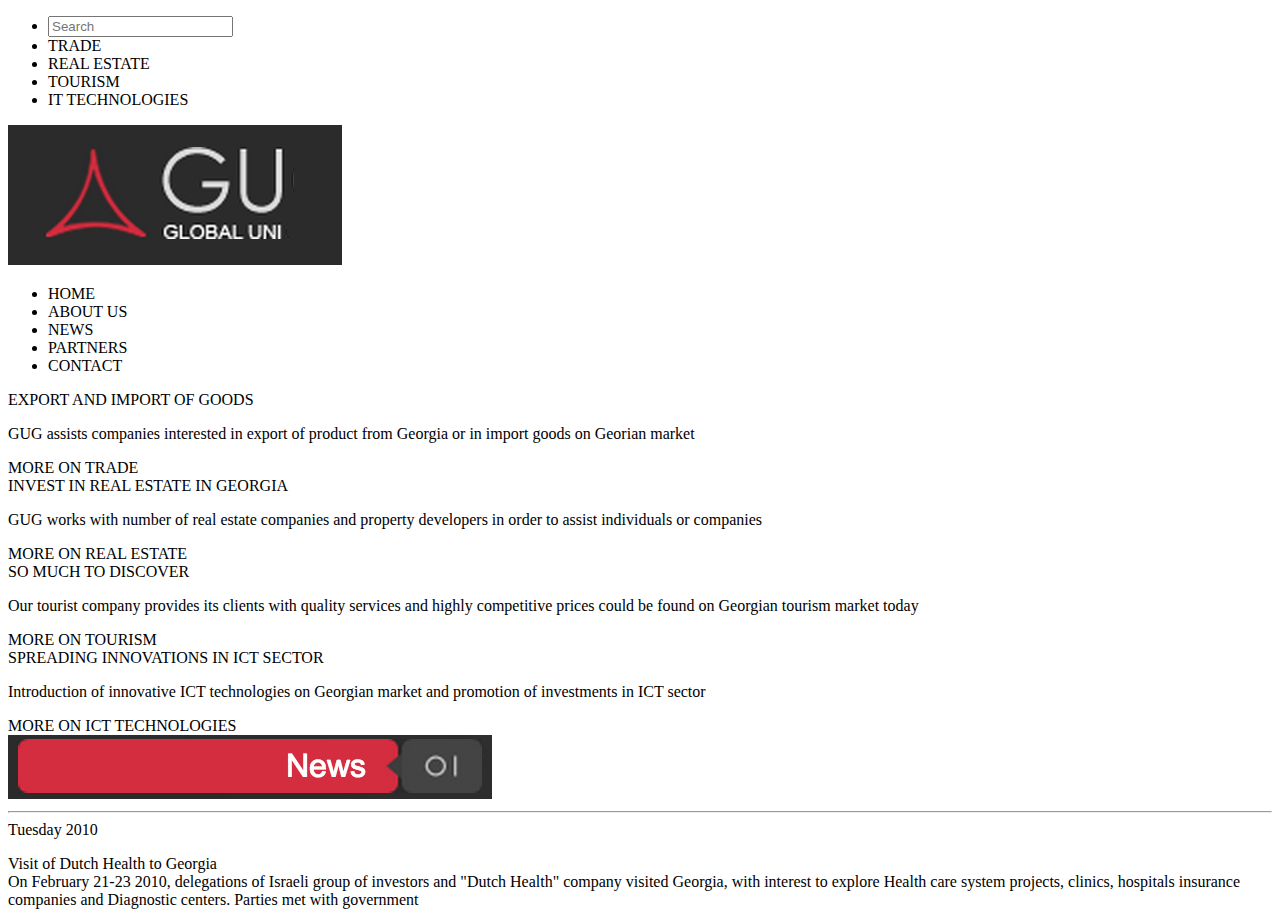
==== practica03/index.html @ a57815ff "practica03 CSS" ====
<!DOCTYPE html>
<html lang="es">
<head>
    <meta charset="UTF-8">
    <meta name="viewport" content="width=device-width, initial-scale=1.0">
    <title>Práctica 03</title>
</head>








<body>
    <header>
        <nav>
            <ul>
                <li>
                    <input type="search" placeholder="Search">
                </li>
                <li class="letra-blanca">TRADE</li>
                <li class="letra-blanca">REAL ESTATE</li>
                <li class="letra-blanca">TOURISM</li>
                <li class="letra-gris">IT TECHNOLOGIES</li>
            </ul>
        </nav>
    </header>
    <section>
        <article>
            <img src="img/gu_logo.png" alt="Logo GU">
            <UL>
                <li class="letra-blanca tam-menu lateral">HOME</li>
                <li class="letra-gris tam-menu lateral" >ABOUT US</li>
                <li class="letra-gris tam-menu lateral">NEWS</li>
                <li class="letra-gris tam-menu lateral">PARTNERS</li>
                <li class="letra-gris tam-menu lateral">CONTACT</li>
            </UL>
        </article>
        <article>
            <span class="letra-blanca tam-tarjetas">EXPORT AND IMPORT OF GOODS</span>
            <p></p>
            <span class="letra-blanca">
                GUG assists companies interested
                in export of product from Georgia
                or in import goods on Georian
                market
            </span>
            <p></p>
            <span class="letra-blanca nito">MORE ON TRADE</span>
            
        </article>
        <article>
            <span class="letra-gris tam-tarjetas">INVEST IN REAL ESTATE IN GEORGIA</span>
            <p></p>
            <span class="letra-gris">
                GUG works with number of real
                estate companies and property
                developers in order to assist 
                individuals or companies
            </span>
            <p></p>
            <span class="letra-blanca nito">MORE ON REAL ESTATE</span>
            
        </article>
        <article>
            <span class="letra-blanca tam-tarjetas">SO MUCH TO DISCOVER</span>
            <p></p>
            <span class="letra-blanca">
                Our tourist company provides its
                clients with quality services and
                highly competitive prices could be
                found on Georgian tourism market
                today
            </span>
            <p></p>
            <span class="letra-blanca nito">MORE ON TOURISM</span>
        </article>

        <article>
            <span class="letra-gris tam-tarjetas">SPREADING INNOVATIONS IN ICT SECTOR</span>
            <p></p>
            <span class="letra-gris">
                Introduction of innovative ICT technologies on Georgian market
                and promotion of investments in ICT sector
            </span>
            <p></p>
            <span class="letra-blanca nito">MORE ON ICT TECHNOLOGIES</span>
        </article>
        <section>
        <footer>
            <article>
                <img src="img/news_rojo.png" alt="News">
                <hr>
                <span class="letra-gris">Tuesday 2010</span><p></p>
                <span class="letra-blanca">Visit of Dutch Health to Georgia</span>
                <br>
                <span class="letra-gris">
                    On February 21-23 2010, delegations of 
                    Israeli group of investors and "Dutch Health"
                    company visited Georgia, with interest to 
                    explore Health care system projects, clinics, 
                    hospitals insurance companies and 
                    Diagnostic centers. Parties met with 
                    government
                </span>
            </article>
        </footer>
        </section>
    </section>
</body>
</html>
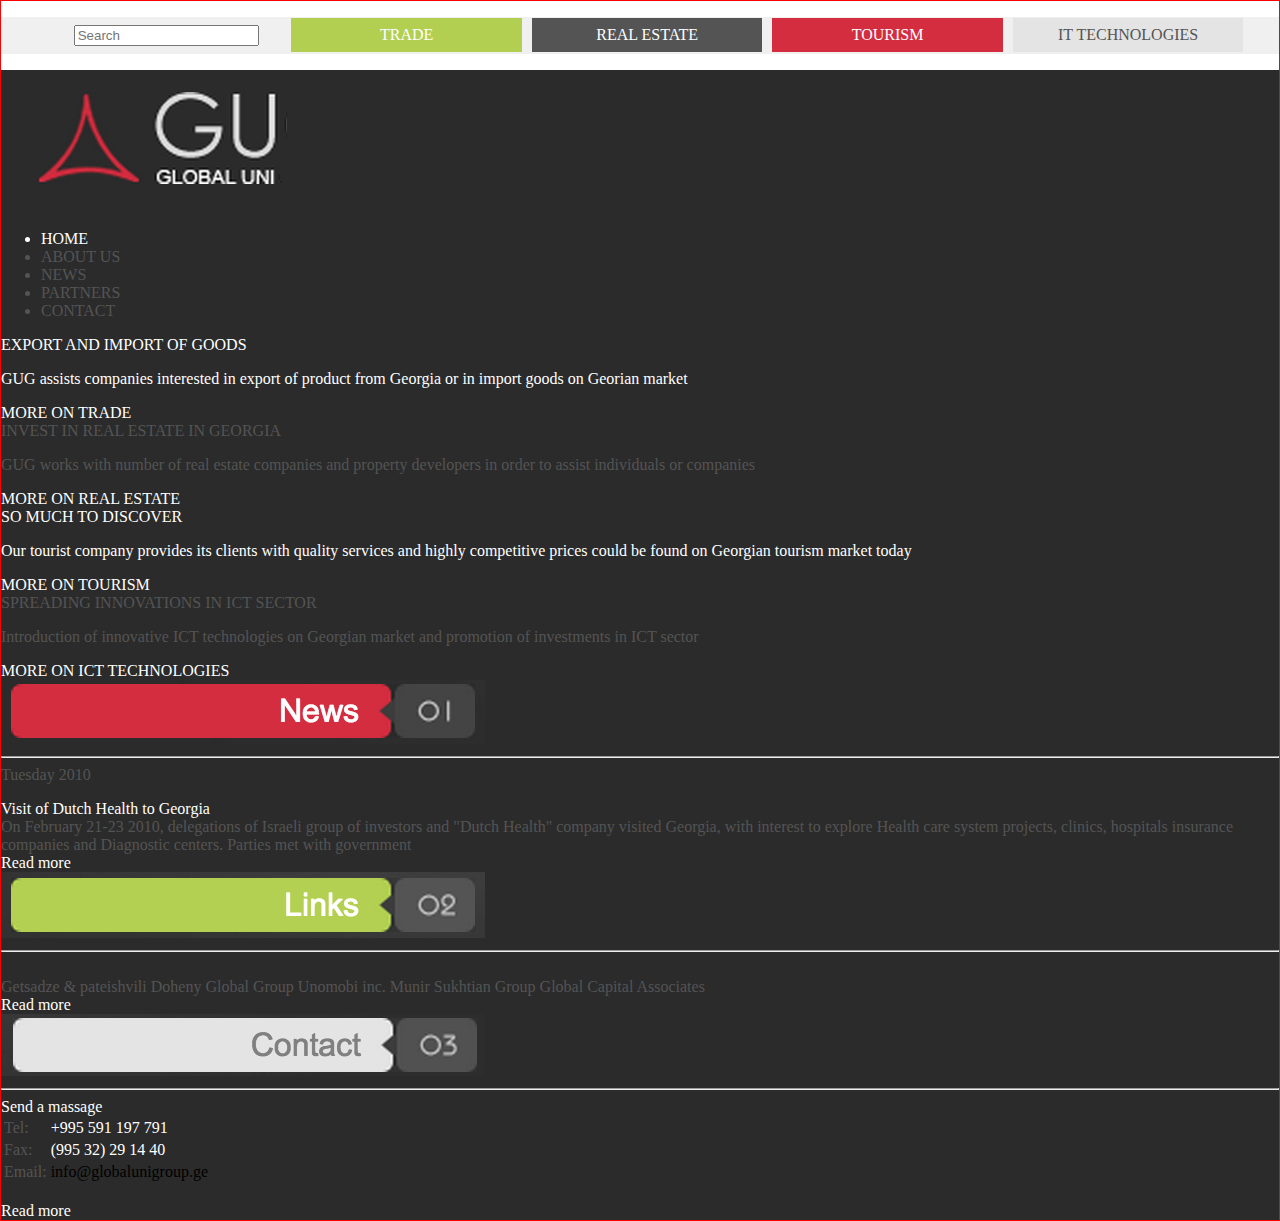
==== commit 05e1e610: "practica03 CSS" ====
--- a/practica03/index.html
+++ b/practica03/index.html
@@ -4,26 +4,14 @@
     <meta charset="UTF-8">
     <meta name="viewport" content="width=device-width, initial-scale=1.0">
     <title>Práctica 03</title>
+    <link rel="stylesheet" href="css/estilos.css">
 </head>
-
-
-
-
-
-
-
 
 <body>
     <header>
         <nav>
             <ul>
-                <li>
-                    <input type="search" placeholder="Search">
-                </li>
-                <li class="letra-blanca">TRADE</li>
-                <li class="letra-blanca">REAL ESTATE</li>
-                <li class="letra-blanca">TOURISM</li>
-                <li class="letra-gris">IT TECHNOLOGIES</li>
+                <li><input type="search" placeholder="Search"></li><li class="letra-blanca">TRADE</li><li class="letra-blanca">REAL ESTATE</li><li class="letra-blanca">TOURISM</li><li class="letra-gris">IT TECHNOLOGIES</li>
             </ul>
         </nav>
     </header>
@@ -31,11 +19,7 @@
         <article>
             <img src="img/gu_logo.png" alt="Logo GU">
             <UL>
-                <li class="letra-blanca tam-menu lateral">HOME</li>
-                <li class="letra-gris tam-menu lateral" >ABOUT US</li>
-                <li class="letra-gris tam-menu lateral">NEWS</li>
-                <li class="letra-gris tam-menu lateral">PARTNERS</li>
-                <li class="letra-gris tam-menu lateral">CONTACT</li>
+                <li class="letra-blanca tam-menu lateral">HOME</li><li class="letra-gris tam-menu lateral" >ABOUT US</li><li class="letra-gris tam-menu lateral">NEWS</li><li class="letra-gris tam-menu lateral">PARTNERS</li><li class="letra-gris tam-menu lateral">CONTACT</li>
             </UL>
         </article>
         <article>
@@ -51,6 +35,8 @@
             <span class="letra-blanca nito">MORE ON TRADE</span>
             
         </article>
+
+
         <article>
             <span class="letra-gris tam-tarjetas">INVEST IN REAL ESTATE IN GEORGIA</span>
             <p></p>
@@ -64,6 +50,8 @@
             <span class="letra-blanca nito">MORE ON REAL ESTATE</span>
             
         </article>
+
+
         <article>
             <span class="letra-blanca tam-tarjetas">SO MUCH TO DISCOVER</span>
             <p></p>
@@ -77,6 +65,7 @@
             <p></p>
             <span class="letra-blanca nito">MORE ON TOURISM</span>
         </article>
+
 
         <article>
             <span class="letra-gris tam-tarjetas">SPREADING INNOVATIONS IN ICT SECTOR</span>
@@ -104,7 +93,47 @@
                     hospitals insurance companies and 
                     Diagnostic centers. Parties met with 
                     government
-                </span>
+                </span><br>
+                <span class="letra-blanca read-more">Read more</span>
+            </article>
+
+
+            <article>
+                <img src="img/news_verde.png" alt="Links">
+                <hr>
+                <br>
+                <span class="letra-gris">
+                    Getsadze & pateishvili
+                    Doheny Global Group
+                    Unomobi inc.
+                    Munir Sukhtian Group
+                    Global Capital Associates
+                </span><br>
+                <span class="letra-blanca read-more">Read more</span>
+            </article>
+            <article>
+                <img src="img/news_claro.png" alt="Contact">
+                <hr>
+                <span class="letra-blanca">Send a massage</span>
+                <br>
+                <table>
+                    <tbody>
+                        <tr>
+                            <td class="letra-gris">Tel:</td>
+                            <td class="letra-blanca">+995 591 197 791</td>
+                        </tr>
+                        <tr>
+                            <td class="letra-gris">Fax:</td>
+                            <td class="letra-blanca">(995 32) 29 14 40</td>
+                        </tr>
+                        <tr>
+                            <td class="letra-gris">Email:</td>
+                            <td class="letra-azul">info@globalunigroup.ge</td>
+                        </tr>
+                    </tbody>
+                </table>            
+                </span><br>
+                <span class="letra-blanca read-more">Read more</span>  
             </article>
         </footer>
         </section>
--- a/practica03/css/estilos.css
+++ b/practica03/css/estilos.css
@@ -0,0 +1,53 @@
+
+/*
+Colores:
+verde: #B3CF52
+gris: #545454
+rojo: #D42D3F
+gris bajito: #E4E4E4
+*/
+body{
+    border: 1px solid red;
+    font-size: 16px;
+    margin: 0px auto;
+
+}
+header nav ul li{
+    color:white;
+    display: inline-block;
+    padding: 8px 10px;
+    text-align: center;
+    width: 17.0%;
+}
+header nav ul li:nth-child(2){
+    background-color: #B3CF52;
+}
+header nav ul li:nth-child(3){
+    background-color: #545454;
+}
+header nav ul li:nth-child(4){
+    background-color: #D42D3F;
+}
+header nav ul li:nth-child(5){
+    background-color: #E4E4E4;
+    color: #545454;
+}
+
+header nav{
+    background-color: #F0F0F0;
+}
+header nav li{
+    
+    margin-left:10px;
+}
+.letra-blanca{
+    color: white;
+}
+.letra-gris{
+    color:#545454;
+}
+section{
+    
+    background-color: #2B2B2B;
+    
+}
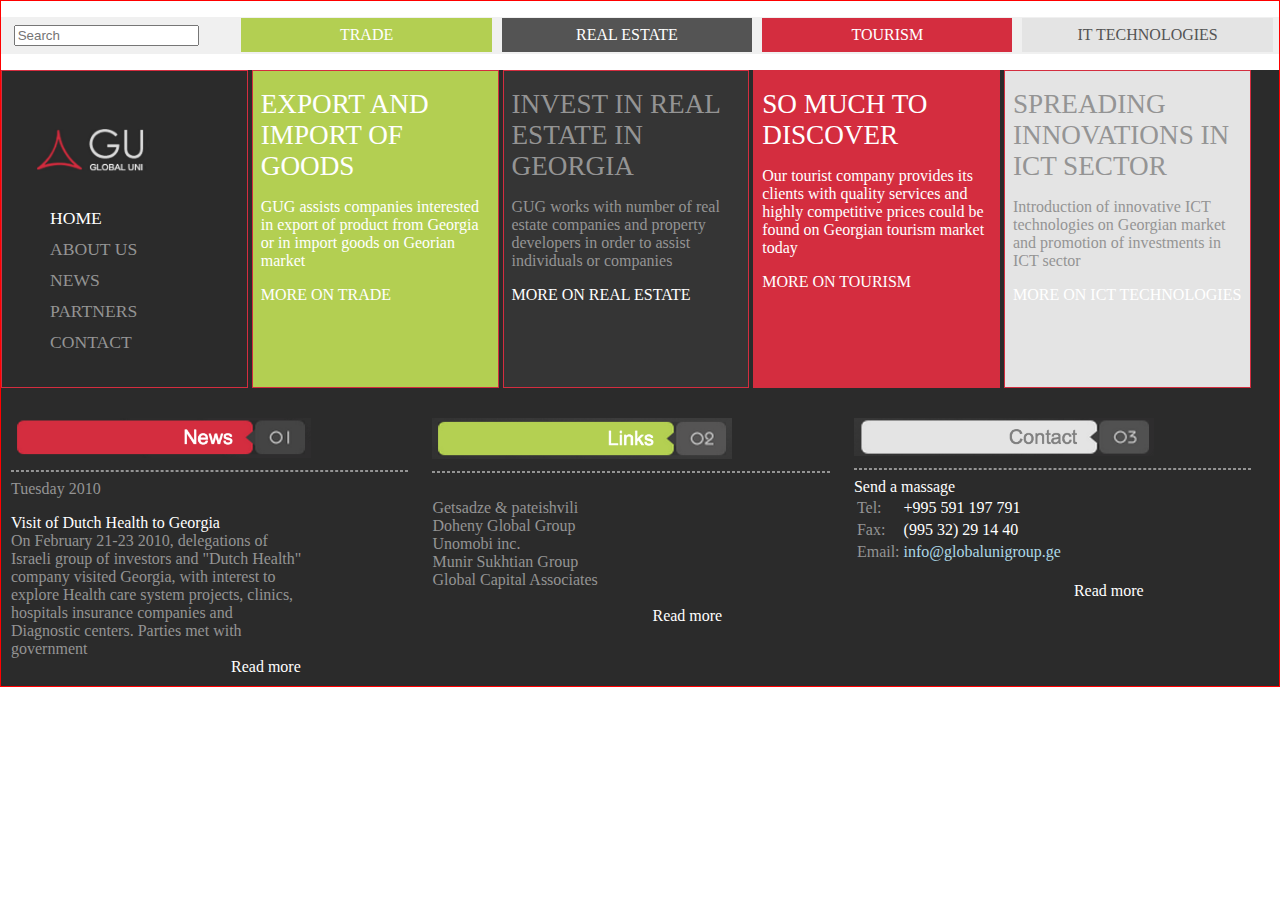
==== commit aff50c3c: "practica03 CSS" ====
--- a/practica03/index.html
+++ b/practica03/index.html
@@ -18,9 +18,9 @@
     <section>
         <article>
             <img src="img/gu_logo.png" alt="Logo GU">
-            <UL>
+            <ul>
                 <li class="letra-blanca tam-menu lateral">HOME</li><li class="letra-gris tam-menu lateral" >ABOUT US</li><li class="letra-gris tam-menu lateral">NEWS</li><li class="letra-gris tam-menu lateral">PARTNERS</li><li class="letra-gris tam-menu lateral">CONTACT</li>
-            </UL>
+            </ul>
         </article>
         <article>
             <span class="letra-blanca tam-tarjetas">EXPORT AND IMPORT OF GOODS</span>
@@ -35,7 +35,7 @@
             <span class="letra-blanca nito">MORE ON TRADE</span>
             
         </article>
-
+    
 
         <article>
             <span class="letra-gris tam-tarjetas">INVEST IN REAL ESTATE IN GEORGIA</span>
@@ -56,7 +56,7 @@
             <span class="letra-blanca tam-tarjetas">SO MUCH TO DISCOVER</span>
             <p></p>
             <span class="letra-blanca">
-                Our tourist company provides its
+                Our tourist company provides its<br>
                 clients with quality services and
                 highly competitive prices could be
                 found on Georgian tourism market
@@ -77,7 +77,7 @@
             <p></p>
             <span class="letra-blanca nito">MORE ON ICT TECHNOLOGIES</span>
         </article>
-        <section>
+    </section>
         <footer>
             <article>
                 <img src="img/news_rojo.png" alt="News">
@@ -86,12 +86,12 @@
                 <span class="letra-blanca">Visit of Dutch Health to Georgia</span>
                 <br>
                 <span class="letra-gris">
-                    On February 21-23 2010, delegations of 
-                    Israeli group of investors and "Dutch Health"
-                    company visited Georgia, with interest to 
-                    explore Health care system projects, clinics, 
-                    hospitals insurance companies and 
-                    Diagnostic centers. Parties met with 
+                    On February 21-23 2010, delegations of <br>
+                    Israeli group of investors and "Dutch Health"<br>
+                    company visited Georgia, with interest to <br>
+                    explore Health care system projects, clinics, <br>
+                    hospitals insurance companies and <br>
+                    Diagnostic centers. Parties met with <br>
                     government
                 </span><br>
                 <span class="letra-blanca read-more">Read more</span>
@@ -103,14 +103,16 @@
                 <hr>
                 <br>
                 <span class="letra-gris">
-                    Getsadze & pateishvili
-                    Doheny Global Group
-                    Unomobi inc.
-                    Munir Sukhtian Group
-                    Global Capital Associates
+                    Getsadze & pateishvili<br>
+                    Doheny Global Group<br>
+                    Unomobi inc.<br>
+                    Munir Sukhtian Group<br>
+                    Global Capital Associates<br>
                 </span><br>
                 <span class="letra-blanca read-more">Read more</span>
             </article>
+
+
             <article>
                 <img src="img/news_claro.png" alt="Contact">
                 <hr>
@@ -136,7 +138,5 @@
                 <span class="letra-blanca read-more">Read more</span>  
             </article>
         </footer>
-        </section>
-    </section>
 </body>
 </html>--- a/practica03/css/estilos.css
+++ b/practica03/css/estilos.css
@@ -13,11 +13,14 @@
 
 }
 header nav ul li{
-    color:white;
+    
     display: inline-block;
-    padding: 8px 10px;
+    padding: 8px 14px;
     text-align: center;
     width: 17.0%;
+}
+header ul{
+    margin-left: -70px;
 }
 header nav ul li:nth-child(2){
     background-color: #B3CF52;
@@ -44,10 +47,67 @@
     color: white;
 }
 .letra-gris{
-    color:#545454;
+    color:#949494;
 }
-section{
-    
-    background-color: #2B2B2B;
-    
+.letra-azul{
+    color: lightblue;
 }
+section,footer{
+    background: #2B2B2B;
+}
+section article{
+    border: 1px solid #D42D3F;
+    display: inline-block;
+    vertical-align: top;
+    height: 280px;
+    width: 17.9%;
+    padding: 18px 8px;
+}
+section article:nth-child(2){
+    background: #B3CF52;
+}
+section article:nth-child(3){
+    background: #353535;
+}
+section article:nth-child(4){
+    background: #D42D3F;
+}
+section article:nth-child(5){
+    background: #E4E4E4;
+}
+section article img{
+    width: 150px;
+    display: inline-block;
+    margin-top:20px;
+    padding:10px;
+    vertical-align: top;
+}
+section article ul{
+    list-style: none;
+}
+section article ul li{
+    margin-bottom: 10px;
+}
+hr{
+    color: #949494;
+    border-style: dashed;
+}
+.tam-menu{
+    font-size:1.1em;
+}
+.tam-tarjetas{
+    font-size: 1.7em;
+}
+footer article{
+    width: 31.1%;
+    display: inline-block;
+    vertical-align: top;
+    margin-top: 20px;
+    padding: 10px;
+}
+footer img{
+    width: 300px;
+}
+.read-more{
+    margin-left: 220px;
+}
